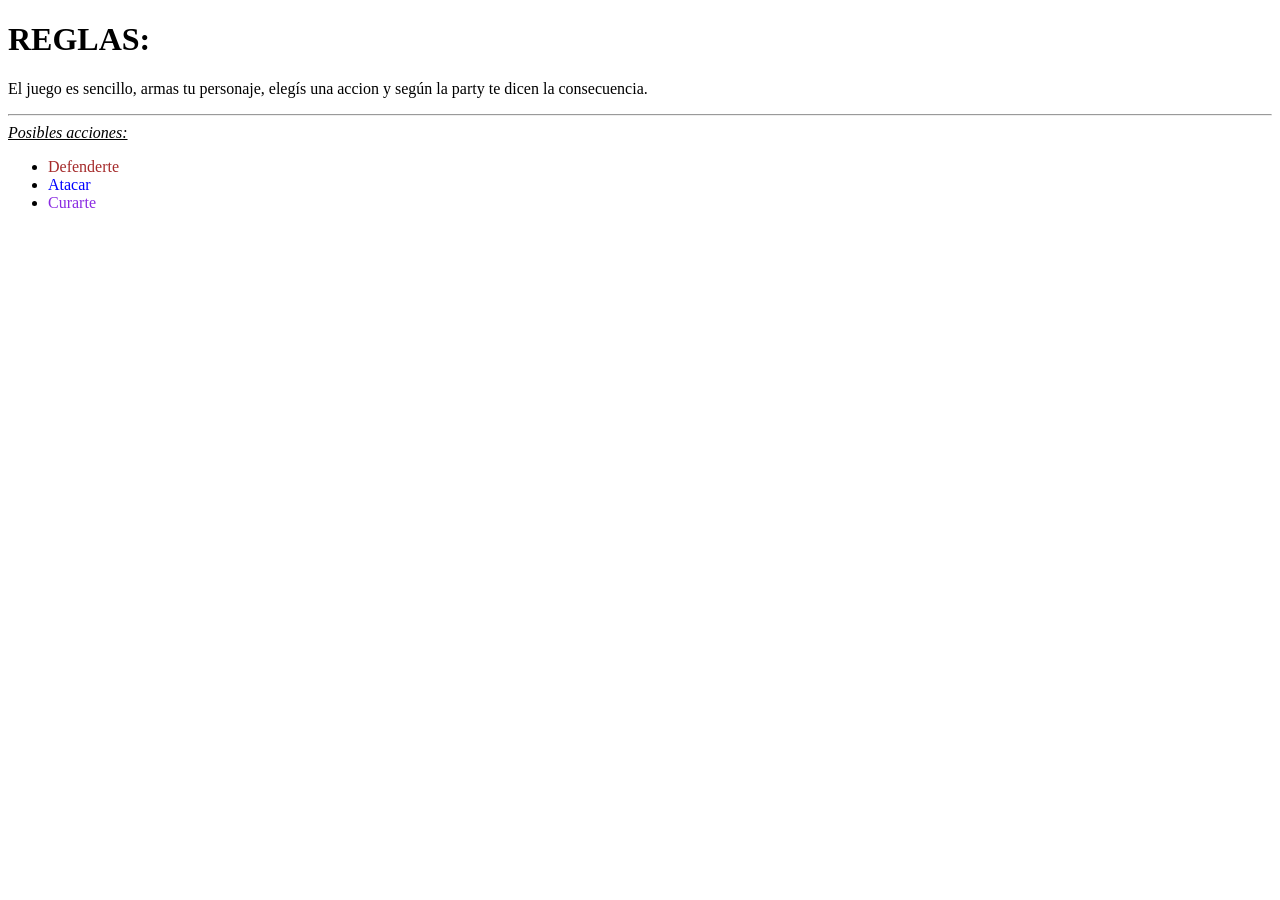
==== Reglas.html @ f7aba181 "Add files via upload" ====
<!DOCTYPE html>
<html lang="en">
<head>
    <meta charset="UTF-8">
    <meta name="viewport" content="width=device-width, initial-scale=1.0">
    <title>Manual del jugador</title>
</head>
<body>
    <h1>
        <strong>REGLAS:</strong>
    </h1>

    <p>
        El juego es sencillo, armas tu personaje, elegís una accion y según la party te dicen la consecuencia.
        <hr>
        <u><i>Posibles acciones:</i></u>
    </p>
    <ul>
        <li><span style="color:brown;">Defenderte</span></li>
        <li><span style="color:blue;">Atacar</span></li>
        <li><span style="color:blueviolet;">Curarte</span></li>
    </ul>
</body>
</html>
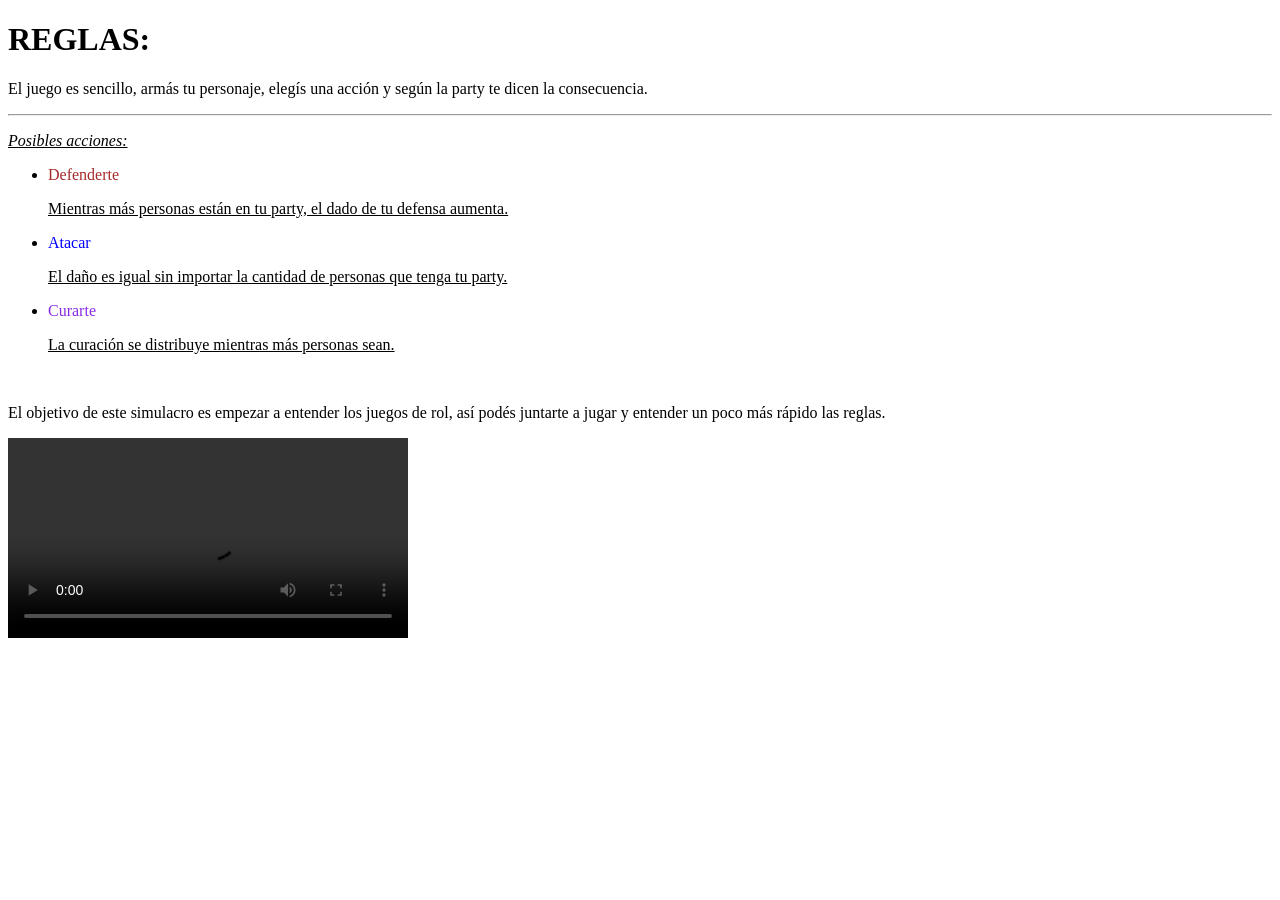
==== commit fdf9213c: "Update Reglas.html" ====
--- a/Reglas.html
+++ b/Reglas.html
@@ -1,5 +1,5 @@
 <!DOCTYPE html>
-<html lang="en">
+<html lang="es">
 <head>
     <meta charset="UTF-8">
     <meta name="viewport" content="width=device-width, initial-scale=1.0">
@@ -11,14 +11,30 @@
     </h1>
 
     <p>
-        El juego es sencillo, armas tu personaje, elegís una accion y según la party te dicen la consecuencia.
-        <hr>
-        <u><i>Posibles acciones:</i></u>
+        El juego es sencillo, armás tu personaje, elegís una acción y según la party te dicen la consecuencia.
     </p>
+    <hr>
+    <p><u><i>Posibles acciones:</i></u></p>
+    
     <ul>
         <li><span style="color:brown;">Defenderte</span></li>
+        <p><u>Mientras más personas están en tu party, el dado de tu defensa aumenta.</u></p>
+        
         <li><span style="color:blue;">Atacar</span></li>
+        <p><u>El daño es igual sin importar la cantidad de personas que tenga tu party.</u></p>
+        
         <li><span style="color:blueviolet;">Curarte</span></li>
+        <p><u>La curación se distribuye mientras más personas sean.</u></p>
     </ul>
+    <br>
+    <p> 
+        El objetivo de este simulacro es empezar a entender los juegos de rol, así podés juntarte a 
+        jugar y entender un poco más rápido las reglas.
+    </p>
+
+    <video class="foto" controls width="400">
+        <source src="imagenes/Leer_Dados.mp4" type="video/mp4">
+    </video>
+
 </body>
-</html>+</html>
